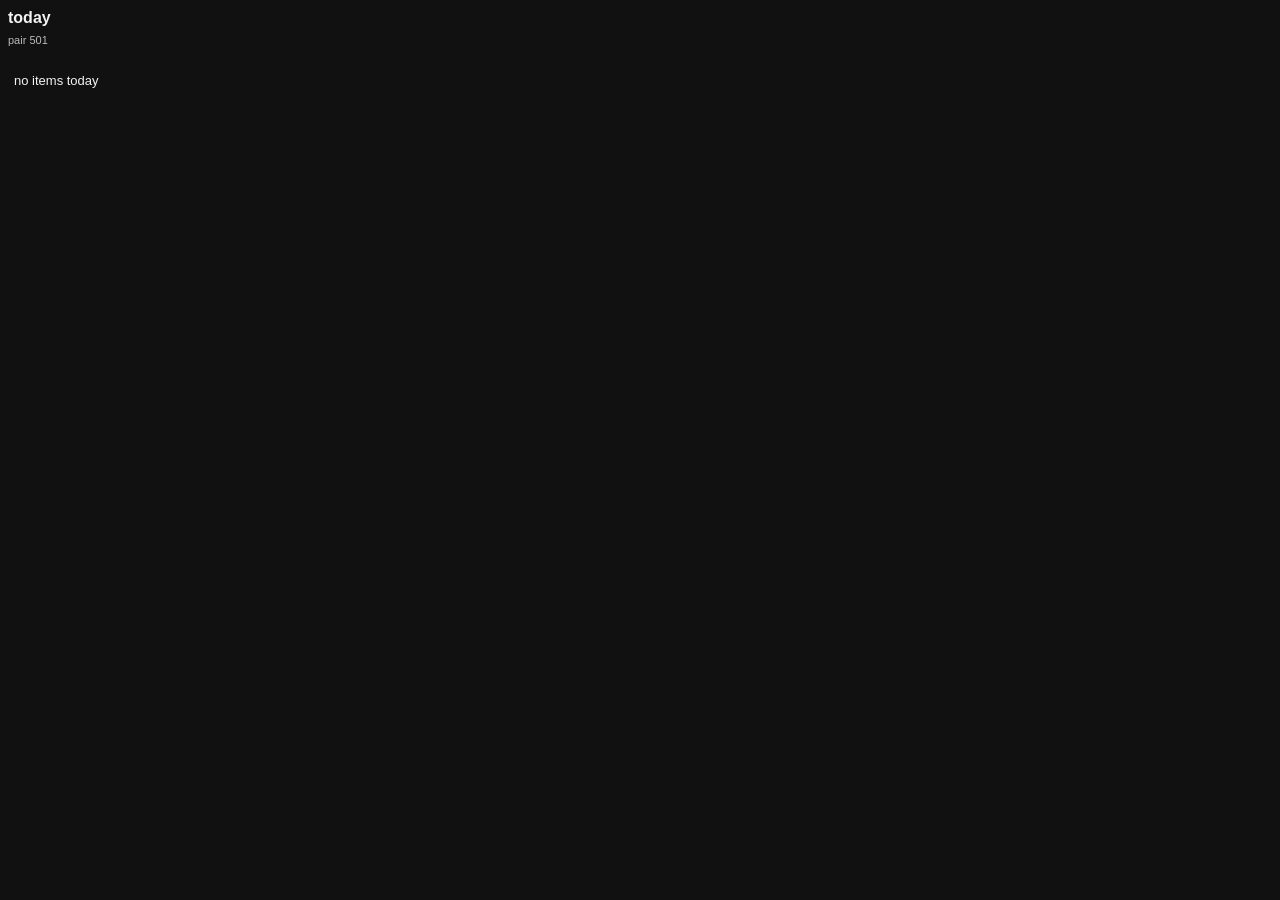
==== rabbit/assistant/index.html @ 675f7c25 "Install the r1 creation via pairing so the QR no longer redirects with a token. Rabbit and IPQuality" ====
<!DOCTYPE html>
<html lang="en">
<head>
  <meta charset="utf-8">
  <meta name="viewport" content="width=240, height=282, initial-scale=1, user-scalable=no">
  <title>toy_lair</title>
  <link rel="stylesheet" href="styles.css">
</head>
<body>
  <main id="app">
    <header>
      <h1>today</h1>
      <p id="status">tap to enable mic</p>
      <p id="pair"></p>
    </header>
    <ol id="list"></ol>
    <p id="reply"></p>
    <p id="event-log"></p>
  </main>
  <script src="app.js"></script>
</body>
</html>
---- rabbit/assistant/styles.css ----
* { box-sizing: border-box; margin: 0; padding: 0; }
html, body {
  width: 240px;
  height: 282px;
  overflow: hidden;
  background: #111;
  color: #f3f3f3;
  font: 13px/1.3 -apple-system, sans-serif;
}
#app { padding: 8px; height: 100%; display: flex; flex-direction: column; }
header h1 { font-size: 16px; }
#status, #event-log, #reply { font-size: 11px; color: #bbb; margin-top: 4px; }
#pair {
  font: 700 42px/1.1 -apple-system, sans-serif;
  letter-spacing: 0.16em;
  margin-top: 10px;
}
#list { list-style: none; flex: 1; overflow: hidden; margin-top: 8px; }
#list li {
  min-height: 44px;
  padding: 8px 6px;
  border-radius: 6px;
}
#list li.selected { background: #2a4a2a; }
#list .kind { color: #8fd18f; font-size: 10px; }
#reply { max-height: 54px; overflow: hidden; }
.recording #status { color: #ff6b6b; }
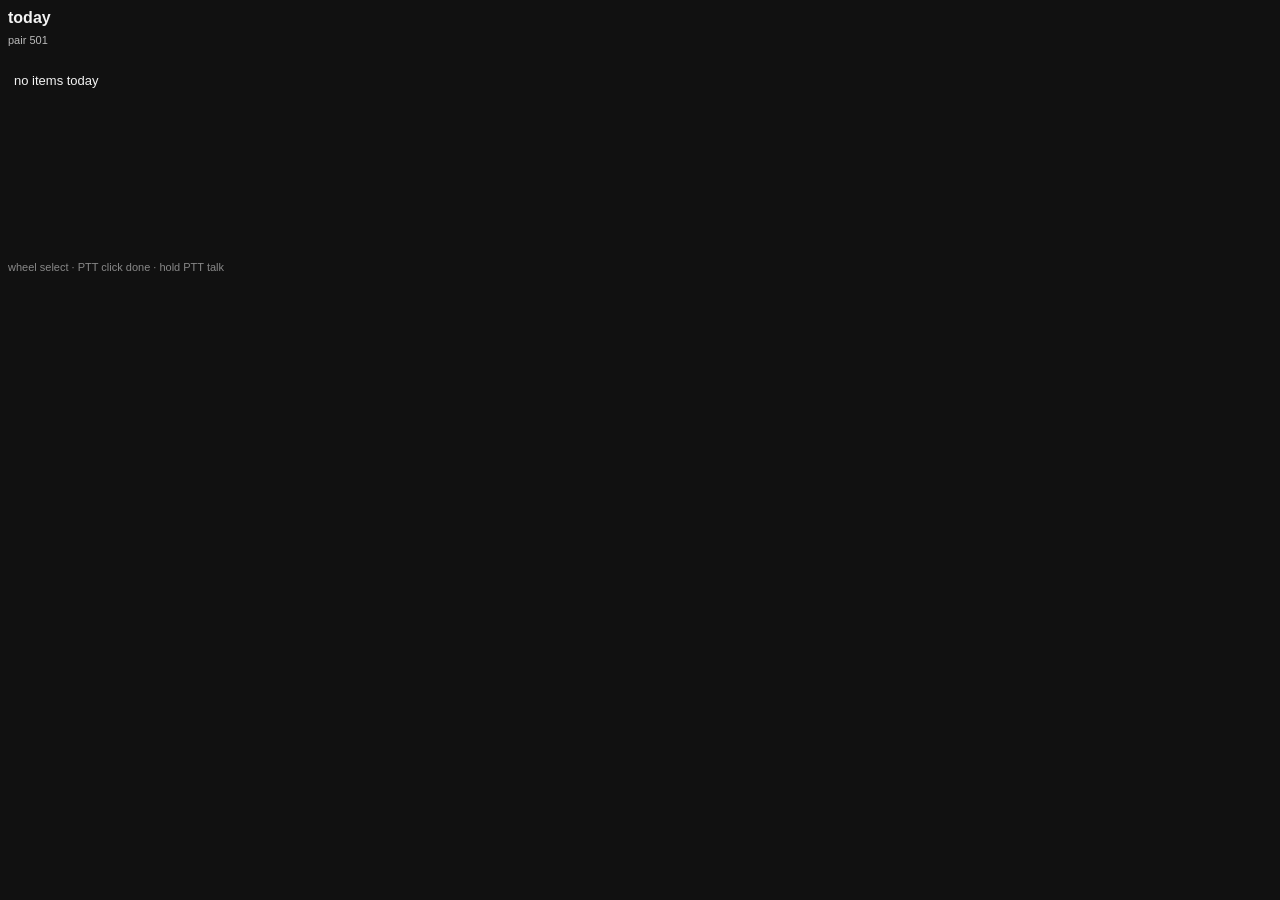
==== commit a1741c03: "Keep pairing in one worker and persist the r1 token across device storage." ====
--- a/rabbit/assistant/index.html
+++ b/rabbit/assistant/index.html
@@ -16,6 +16,7 @@
     <ol id="list"></ol>
     <p id="reply"></p>
     <p id="event-log"></p>
+    <p id="hint">wheel select · PTT click done · hold PTT talk</p>
   </main>
   <script src="app.js"></script>
 </body>
--- a/rabbit/assistant/styles.css
+++ b/rabbit/assistant/styles.css
@@ -9,7 +9,8 @@
 }
 #app { padding: 8px; height: 100%; display: flex; flex-direction: column; }
 header h1 { font-size: 16px; }
-#status, #event-log, #reply { font-size: 11px; color: #bbb; margin-top: 4px; }
+#status, #event-log, #reply, #hint { font-size: 11px; color: #bbb; margin-top: 4px; }
+#hint { color: #888; }
 #pair {
   font: 700 42px/1.1 -apple-system, sans-serif;
   letter-spacing: 0.16em;
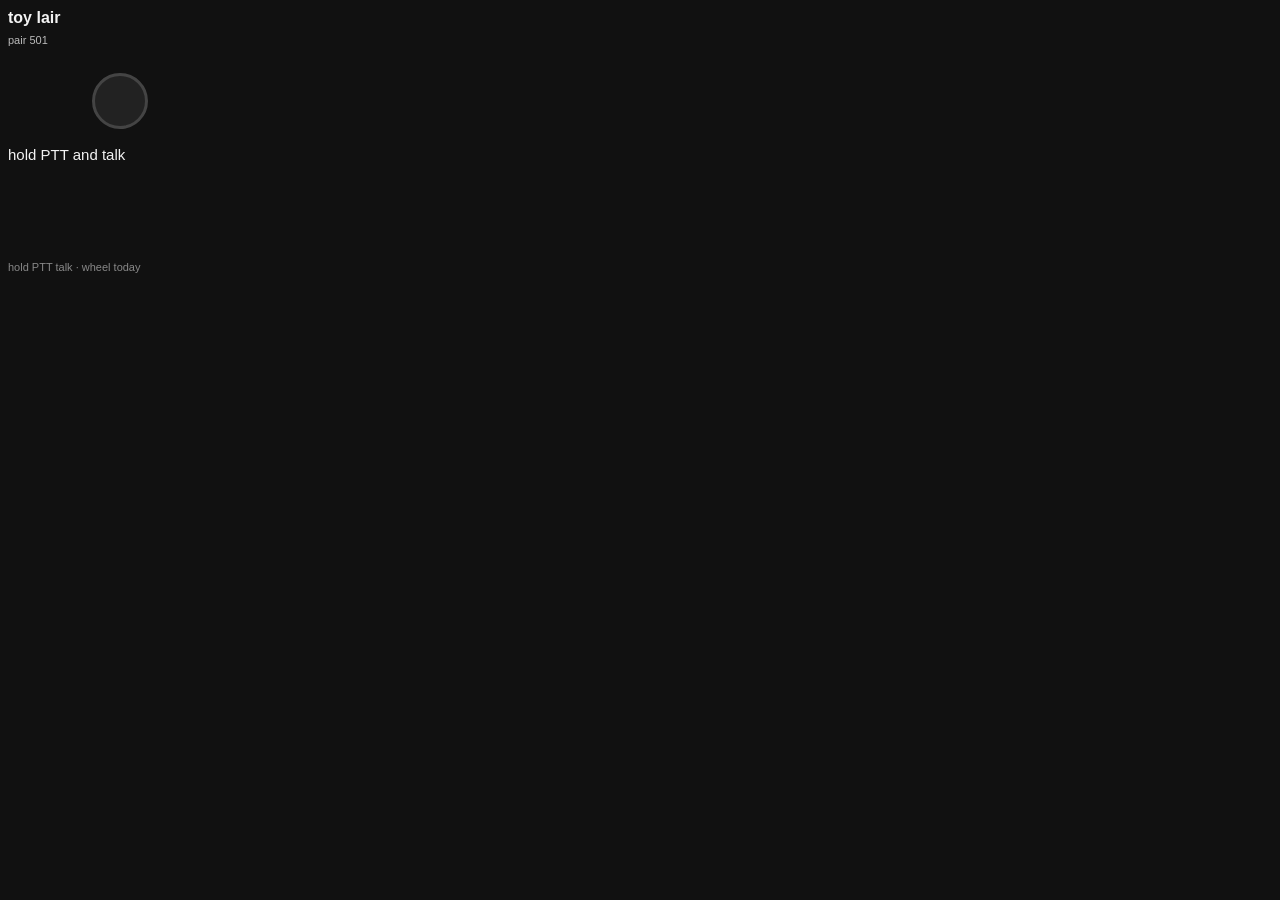
==== commit 3f6964d3: "Make the r1 screen voice-first and let the agent finish tasks in a tool loop." ====
--- a/rabbit/assistant/index.html
+++ b/rabbit/assistant/index.html
@@ -9,14 +9,19 @@
 <body>
   <main id="app">
     <header>
-      <h1>today</h1>
-      <p id="status">tap to enable mic</p>
+      <h1>toy lair</h1>
+      <p id="status">hold PTT</p>
+      <p id="count"></p>
       <p id="pair"></p>
     </header>
-    <ol id="list"></ol>
-    <p id="reply"></p>
+    <div id="rec" aria-hidden="true"></div>
+    <p id="reply">hold PTT and talk</p>
+    <div id="tap-gate" hidden>tap once for mic</div>
+    <section id="peek" hidden>
+      <ol id="list"></ol>
+    </section>
     <p id="event-log"></p>
-    <p id="hint">wheel select · PTT click done · hold PTT talk</p>
+    <p id="hint">hold PTT talk · wheel today</p>
   </main>
   <script src="app.js"></script>
 </body>
--- a/rabbit/assistant/styles.css
+++ b/rabbit/assistant/styles.css
@@ -9,14 +9,55 @@
 }
 #app { padding: 8px; height: 100%; display: flex; flex-direction: column; }
 header h1 { font-size: 16px; }
-#status, #event-log, #reply, #hint { font-size: 11px; color: #bbb; margin-top: 4px; }
+#status, #count, #event-log, #hint { font-size: 11px; color: #bbb; margin-top: 4px; }
 #hint { color: #888; }
+#count { color: #8fd18f; }
 #pair {
   font: 700 42px/1.1 -apple-system, sans-serif;
   letter-spacing: 0.16em;
   margin-top: 10px;
 }
-#list { list-style: none; flex: 1; overflow: hidden; margin-top: 8px; }
+#rec {
+  width: 56px;
+  height: 56px;
+  margin: 16px auto 8px;
+  border-radius: 50%;
+  border: 3px solid #444;
+  background: #222;
+}
+.recording #rec {
+  border-color: #ff6b6b;
+  background: #ff6b6b;
+}
+#reply {
+  flex: 1;
+  font-size: 15px;
+  line-height: 1.35;
+  overflow: hidden;
+  margin-top: 8px;
+}
+#tap-gate {
+  position: absolute;
+  inset: 0;
+  background: rgba(0, 0, 0, 0.86);
+  color: #fff;
+  display: flex;
+  align-items: center;
+  justify-content: center;
+  text-align: center;
+  font-size: 18px;
+  padding: 16px;
+  z-index: 4;
+}
+#tap-gate[hidden] { display: none; }
+#peek {
+  flex: 1;
+  overflow: hidden;
+  margin-top: 8px;
+}
+#peek[hidden] { display: none; }
+.peek-open #rec, .peek-open #reply { display: none; }
+#list { list-style: none; height: 100%; overflow: hidden; }
 #list li {
   min-height: 44px;
   padding: 8px 6px;
@@ -24,5 +65,4 @@
 }
 #list li.selected { background: #2a4a2a; }
 #list .kind { color: #8fd18f; font-size: 10px; }
-#reply { max-height: 54px; overflow: hidden; }
 .recording #status { color: #ff6b6b; }
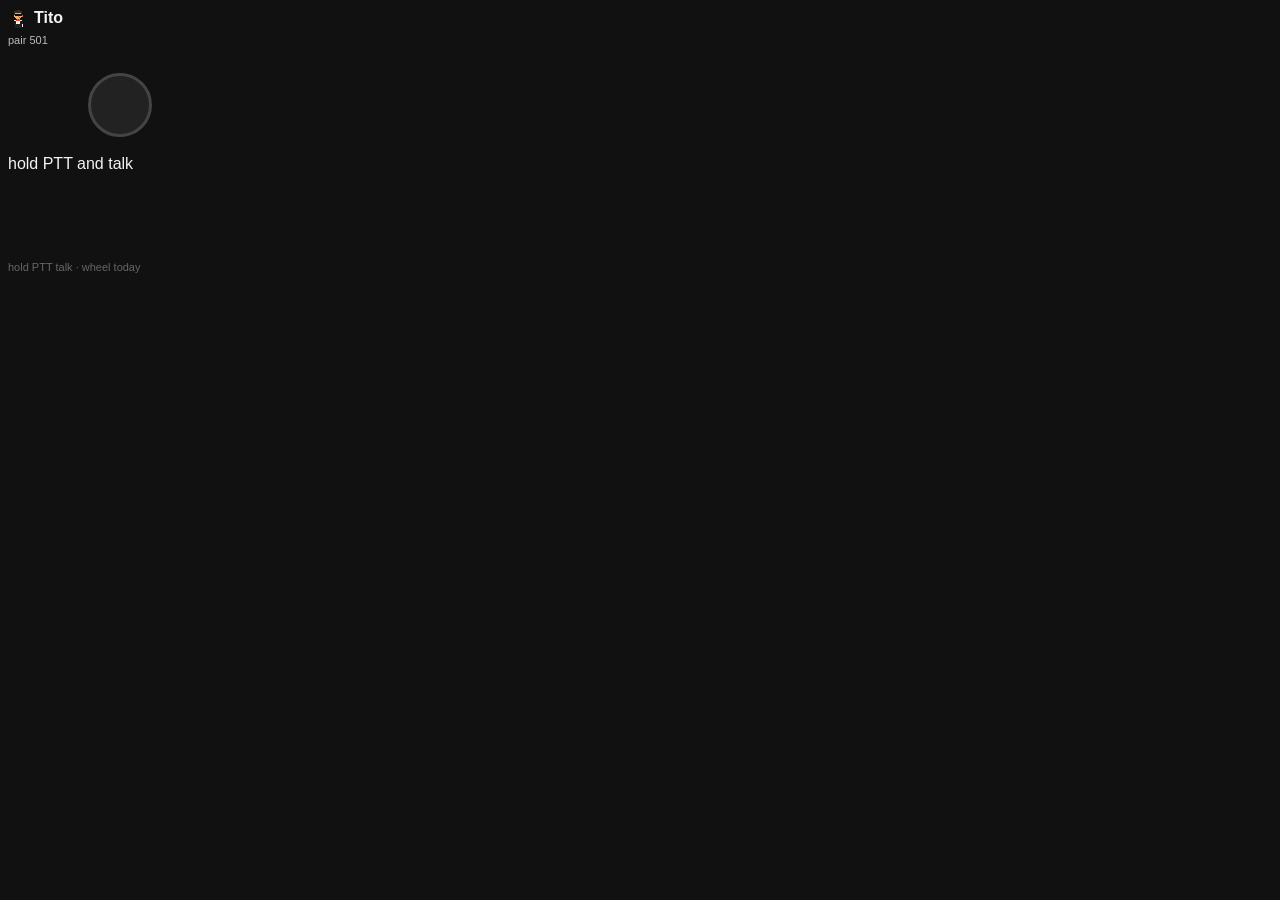
==== commit 9adb51b9: "Rename the assistant to Tito and mirror timed Todoist tasks into a dedicated calendar." ====
--- a/rabbit/assistant/index.html
+++ b/rabbit/assistant/index.html
@@ -3,13 +3,14 @@
 <head>
   <meta charset="utf-8">
   <meta name="viewport" content="width=240, height=282, initial-scale=1, user-scalable=no">
-  <title>toy_lair</title>
+  <title>Tito</title>
+  <link rel="icon" href="icon.png">
   <link rel="stylesheet" href="styles.css">
 </head>
 <body>
   <main id="app">
     <header>
-      <h1>toy lair</h1>
+      <h1><img src="icon.png" alt="" width="20" height="20"> Tito</h1>
       <p id="status">hold PTT</p>
       <p id="count"></p>
       <p id="pair"></p>
--- a/rabbit/assistant/styles.css
+++ b/rabbit/assistant/styles.css
@@ -8,33 +8,53 @@
   font: 13px/1.3 -apple-system, sans-serif;
 }
 #app { padding: 8px; height: 100%; display: flex; flex-direction: column; }
-header h1 { font-size: 16px; }
+header h1 {
+  font-size: 16px;
+  display: flex;
+  align-items: center;
+  gap: 6px;
+}
+header h1 img {
+  width: 20px;
+  height: 20px;
+  image-rendering: pixelated;
+}
 #status, #count, #event-log, #hint { font-size: 11px; color: #bbb; margin-top: 4px; }
-#hint { color: #888; }
-#count { color: #8fd18f; }
+#hint { color: #666; }
+#count { color: #FE5000; }
 #pair {
   font: 700 42px/1.1 -apple-system, sans-serif;
   letter-spacing: 0.16em;
   margin-top: 10px;
 }
 #rec {
-  width: 56px;
-  height: 56px;
+  width: 64px;
+  height: 64px;
   margin: 16px auto 8px;
   border-radius: 50%;
   border: 3px solid #444;
   background: #222;
 }
 .recording #rec {
-  border-color: #ff6b6b;
-  background: #ff6b6b;
+  border-color: #FE5000;
+  background: #FE5000;
+  animation: rec-pulse 1s ease-out infinite;
+}
+@keyframes rec-pulse {
+  0%, 100% { transform: scale(1); opacity: 1; }
+  50% { transform: scale(1.08); opacity: 0.75; }
 }
 #reply {
   flex: 1;
-  font-size: 15px;
+  font-size: 16px;
   line-height: 1.35;
   overflow: hidden;
   margin-top: 8px;
+}
+#reply.long {
+  font-size: 13px;
+  line-height: 1.3;
+  overflow-y: auto;
 }
 #tap-gate {
   position: absolute;
@@ -63,6 +83,9 @@
   padding: 8px 6px;
   border-radius: 6px;
 }
-#list li.selected { background: #2a4a2a; }
-#list .kind { color: #8fd18f; font-size: 10px; }
-.recording #status { color: #ff6b6b; }
+#list li.selected {
+  background: #2a1810;
+  box-shadow: inset 3px 0 0 #FE5000;
+}
+#list .kind { color: #FE5000; font-size: 10px; }
+.recording #status { color: #FE5000; }
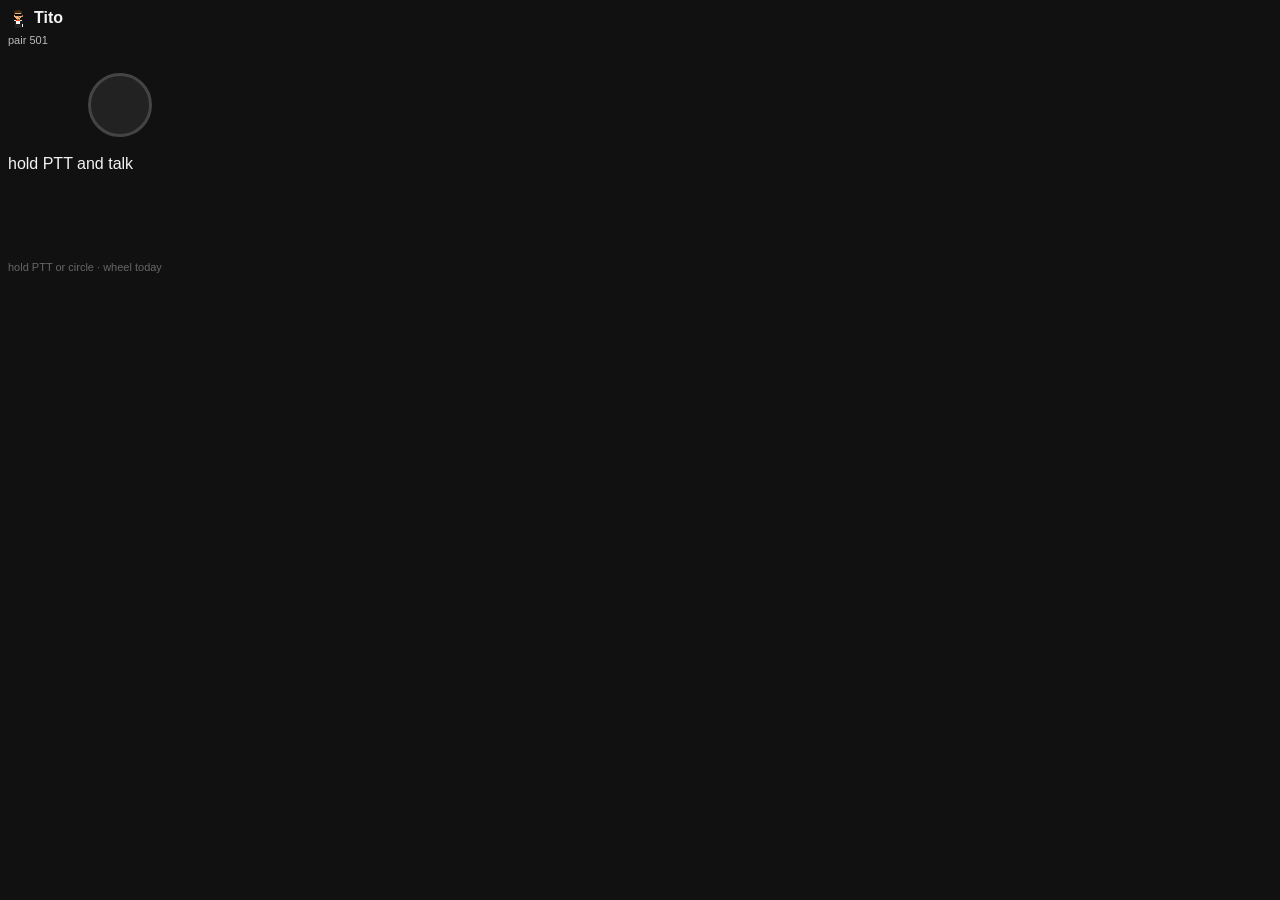
==== commit 3cc8882e: "Surface r1 PTT failures before fetch and turn Telegram today into a day schedule. Hold-circle is a b" ====
--- a/rabbit/assistant/index.html
+++ b/rabbit/assistant/index.html
@@ -22,7 +22,7 @@
       <ol id="list"></ol>
     </section>
     <p id="event-log"></p>
-    <p id="hint">hold PTT talk · wheel today</p>
+    <p id="hint">hold PTT or circle · wheel today</p>
   </main>
   <script src="app.js"></script>
 </body>
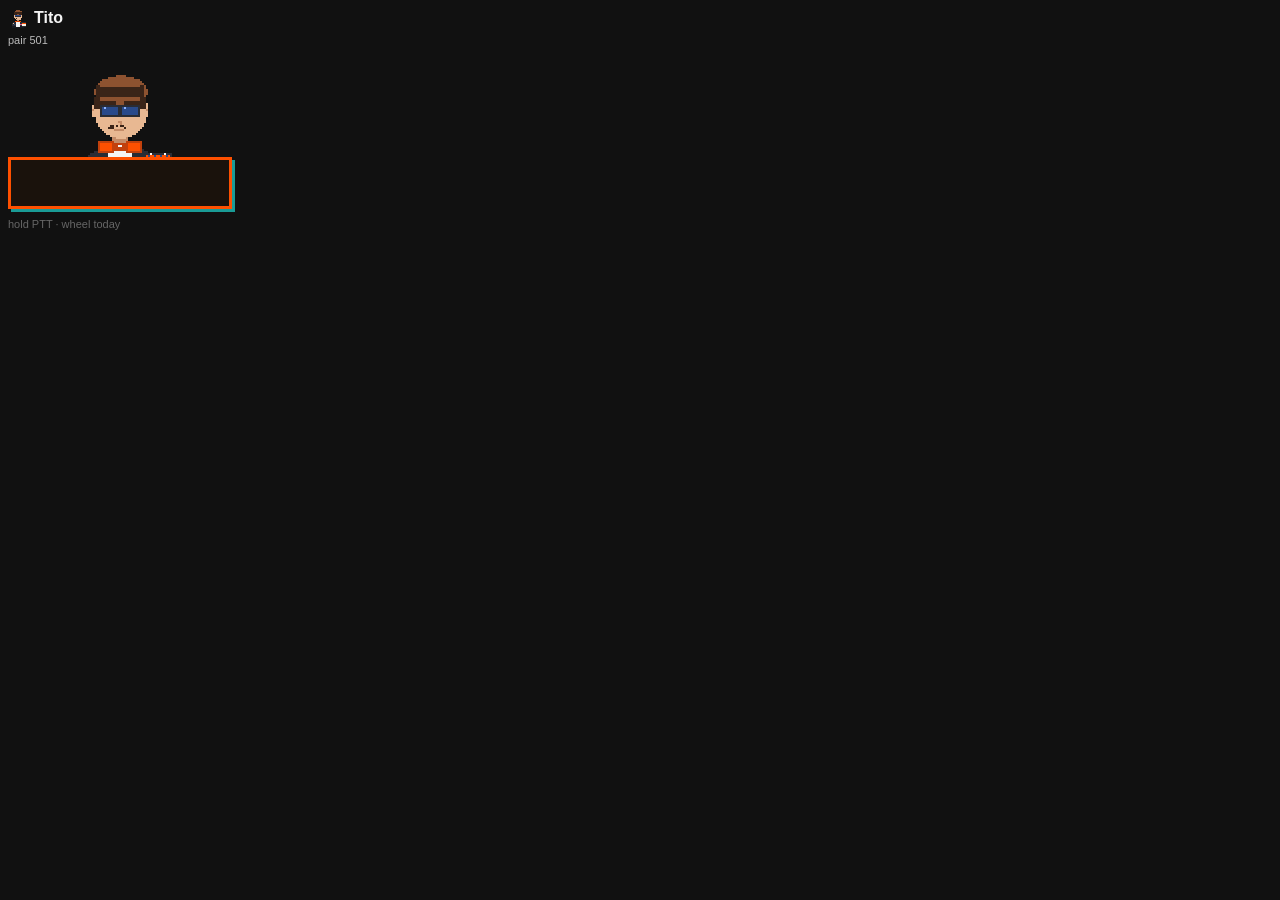
==== commit 64597bce: "Replace the record circle with living Tito and Paco on the r1 screen. Co-authored-by: Cursor <cursor" ====
--- a/rabbit/assistant/index.html
+++ b/rabbit/assistant/index.html
@@ -15,15 +15,18 @@
       <p id="count"></p>
       <p id="pair"></p>
     </header>
-    <div id="rec" aria-hidden="true"></div>
-    <p id="reply">hold PTT and talk</p>
-    <div id="tap-gate" hidden>tap once for mic</div>
+    <div id="stage-wrap">
+      <canvas id="stage" width="128" height="128"></canvas>
+      <div id="dialog"></div>
+    </div>
     <section id="peek" hidden>
       <ol id="list"></ol>
     </section>
     <p id="event-log"></p>
-    <p id="hint">hold PTT or circle · wheel today</p>
+    <p id="hint">hold PTT · wheel today</p>
   </main>
+  <script src="cast.js"></script>
+  <script src="stage.js"></script>
   <script src="app.js"></script>
 </body>
 </html>
--- a/rabbit/assistant/styles.css
+++ b/rabbit/assistant/styles.css
@@ -27,57 +27,52 @@
   letter-spacing: 0.16em;
   margin-top: 10px;
 }
-#rec {
+#stage-wrap {
+  position: relative;
+  height: 148px;
+  margin-top: 4px;
+}
+#stage {
+  width: 128px;
+  height: 128px;
+  display: block;
+  margin: 0 auto;
+  image-rendering: pixelated;
+}
+#dialog {
+  position: absolute;
+  left: 0;
+  right: 0;
+  bottom: 0;
+  height: 52px;
+  overflow-y: auto;
+  padding: 4px 6px;
+  background: #1a120c;
+  color: #f3f3f3;
+  border: 3px solid #FE5000;
+  box-shadow: 3px 3px 0 #1A9B96;
+  font-size: 13px;
+  line-height: 1.25;
+}
+#dialog.user { color: #9a9188; }
+#dialog.think { color: #FE5000; text-align: center; letter-spacing: 0.2em; }
+.peek-open #stage-wrap { height: 64px; }
+.peek-open #stage {
   width: 64px;
   height: 64px;
-  margin: 16px auto 8px;
-  border-radius: 50%;
-  border: 3px solid #444;
-  background: #222;
+  position: absolute;
+  right: 0;
+  top: 0;
+  margin: 0;
 }
-.recording #rec {
-  border-color: #FE5000;
-  background: #FE5000;
-  animation: rec-pulse 1s ease-out infinite;
-}
-@keyframes rec-pulse {
-  0%, 100% { transform: scale(1); opacity: 1; }
-  50% { transform: scale(1.08); opacity: 0.75; }
-}
-#reply {
-  flex: 1;
-  font-size: 16px;
-  line-height: 1.35;
-  overflow: hidden;
-  margin-top: 8px;
-}
-#reply.long {
-  font-size: 13px;
-  line-height: 1.3;
-  overflow-y: auto;
-}
-#tap-gate {
-  position: absolute;
-  inset: 0;
-  background: rgba(0, 0, 0, 0.86);
-  color: #fff;
-  display: flex;
-  align-items: center;
-  justify-content: center;
-  text-align: center;
-  font-size: 18px;
-  padding: 16px;
-  z-index: 4;
-}
-#tap-gate[hidden] { display: none; }
+.peek-open #dialog { display: none; }
 #peek {
   flex: 1;
   overflow: hidden;
   margin-top: 8px;
 }
 #peek[hidden] { display: none; }
-.peek-open #rec, .peek-open #reply { display: none; }
-#list { list-style: none; height: 100%; overflow: hidden; }
+#list { list-style: none; height: 100%; overflow-y: auto; }
 #list li {
   min-height: 44px;
   padding: 8px 6px;
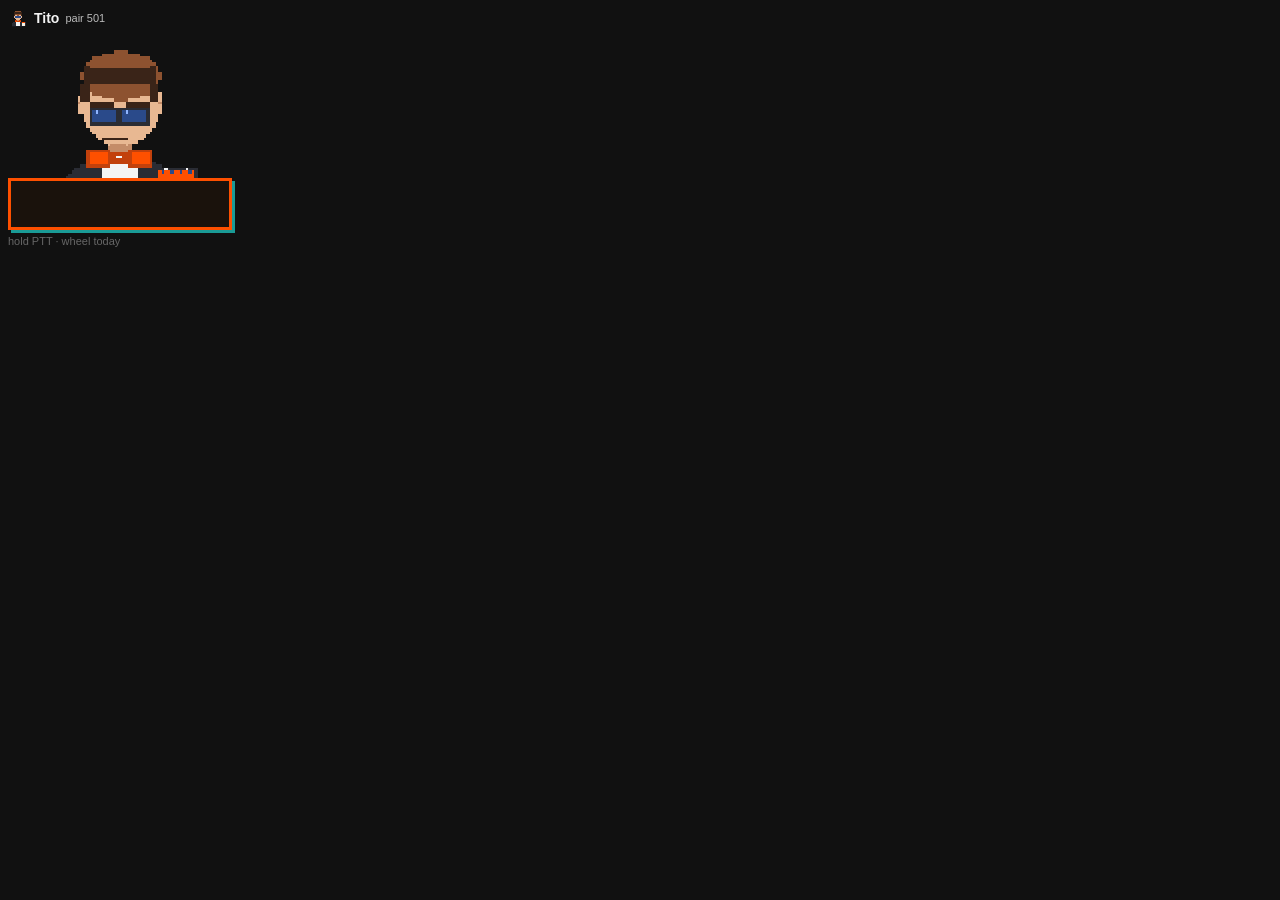
==== commit 2ad95174: "Fix Paco's commit so Inbox notes land, and enlarge the living R1 stage. Co-authored-by: Cursor <curs" ====
--- a/rabbit/assistant/index.html
+++ b/rabbit/assistant/index.html
@@ -13,10 +13,10 @@
       <h1><img src="icon.png" alt="" width="20" height="20"> Tito</h1>
       <p id="status">hold PTT</p>
       <p id="count"></p>
-      <p id="pair"></p>
     </header>
+    <p id="pair"></p>
     <div id="stage-wrap">
-      <canvas id="stage" width="128" height="128"></canvas>
+      <canvas id="stage" width="192" height="192"></canvas>
       <div id="dialog"></div>
     </div>
     <section id="peek" hidden>
--- a/rabbit/assistant/styles.css
+++ b/rabbit/assistant/styles.css
@@ -8,20 +8,37 @@
   font: 13px/1.3 -apple-system, sans-serif;
 }
 #app { padding: 8px; height: 100%; display: flex; flex-direction: column; }
-header h1 {
-  font-size: 16px;
+header {
   display: flex;
   align-items: center;
   gap: 6px;
+  height: 20px;
+  min-height: 20px;
+}
+header h1 {
+  font-size: 14px;
+  display: flex;
+  align-items: center;
+  gap: 6px;
+  flex: 0 0 auto;
 }
 header h1 img {
   width: 20px;
   height: 20px;
   image-rendering: pixelated;
 }
-#status, #count, #event-log, #hint { font-size: 11px; color: #bbb; margin-top: 4px; }
-#hint { color: #666; }
-#count { color: #FE5000; }
+#status, #count, #event-log, #hint { font-size: 11px; color: #bbb; }
+#status, #event-log {
+  white-space: nowrap;
+  overflow: hidden;
+  text-overflow: ellipsis;
+  margin: 0;
+  min-width: 0;
+}
+#status { flex: 1; }
+#hint { color: #666; margin-top: 4px; }
+#count { color: #FE5000; flex: 0 0 auto; }
+#pair:empty { display: none; }
 #pair {
   font: 700 42px/1.1 -apple-system, sans-serif;
   letter-spacing: 0.16em;
@@ -29,12 +46,12 @@
 }
 #stage-wrap {
   position: relative;
-  height: 148px;
-  margin-top: 4px;
+  height: 200px;
+  margin-top: 2px;
 }
 #stage {
-  width: 128px;
-  height: 128px;
+  width: 192px;
+  height: 192px;
   display: block;
   margin: 0 auto;
   image-rendering: pixelated;
@@ -56,18 +73,11 @@
 }
 #dialog.user { color: #9a9188; }
 #dialog.think { color: #FE5000; text-align: center; letter-spacing: 0.2em; }
-.peek-open #stage-wrap { height: 64px; }
-.peek-open #stage {
-  width: 64px;
-  height: 64px;
-  position: absolute;
-  right: 0;
-  top: 0;
-  margin: 0;
-}
+.peek-open #stage-wrap,
 .peek-open #dialog { display: none; }
 #peek {
   flex: 1;
+  min-height: 0;
   overflow: hidden;
   margin-top: 8px;
 }
